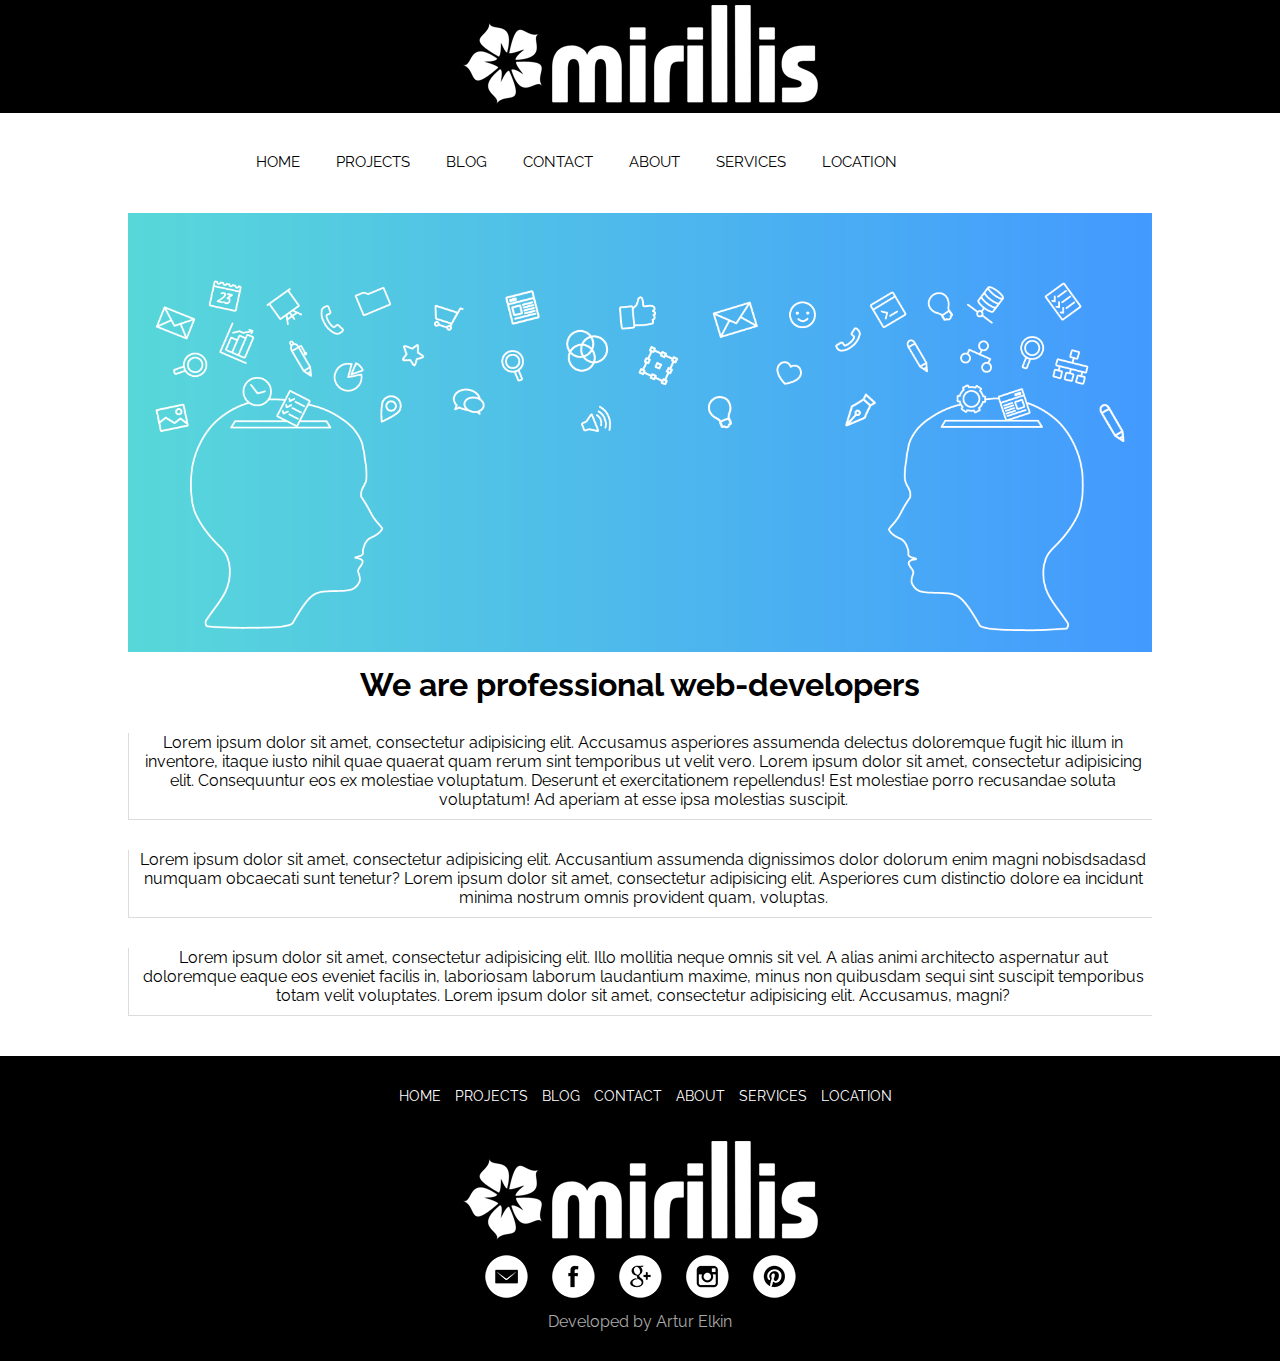
==== about.html @ da30e3fc "add some changes" ====
<!DOCTYPE html>
<html lang="en">
<head>
    <meta charset="UTF-8">
    <title>Title</title>
    <link rel="stylesheet" href="css/main.css">
    <link href="https://fonts.googleapis.com/css?family=Raleway" rel="stylesheet">
</head>
<body>
    <header>
        <div class="logo">
            <a href="index.html"><img src="img/logo.png" class="graphic-logo" alt="Logo"></a>
        </div>
        <nav>
            <div class="top-nav" id="my-topnav">
                <a href="index.html">HOME</a>
                <a href="projects.html">PROJECTS</a>
                <a href="blog.html">BLOG</a>
                <a href="contact.html">CONTACT</a>
                <a href="about.html">ABOUT</a>
                <a href="services.html">SERVICES</a>
                <a href="location.html">LOCATION</a>
                <a href="#" id="menu" class="icon">&#9776;</a>
            </div>
        </nav>
    </header>
    <main>
        <div class="about-container">
            <img src="img/about.png" alt="">
            <h1>We are professional web-developers</h1>
            <p>Lorem ipsum dolor sit amet, consectetur adipisicing elit. Accusamus asperiores assumenda delectus doloremque fugit hic illum in inventore, itaque iusto nihil quae quaerat quam rerum sint temporibus ut velit vero. Lorem ipsum dolor sit amet, consectetur adipisicing elit. Consequuntur eos ex molestiae voluptatum. Deserunt et exercitationem repellendus! Est molestiae porro recusandae soluta voluptatum! Ad aperiam at esse ipsa molestias suscipit. </p>
            <p>Lorem ipsum dolor sit amet, consectetur adipisicing elit. Accusantium assumenda dignissimos dolor dolorum enim magni nobisdsadasd numquam obcaecati sunt tenetur? Lorem ipsum dolor sit amet, consectetur adipisicing elit. Asperiores cum distinctio dolore ea incidunt minima nostrum omnis provident quam, voluptas.</p>
            <p>Lorem ipsum dolor sit amet, consectetur adipisicing elit. Illo mollitia neque omnis sit vel. A alias animi architecto aspernatur aut doloremque eaque eos eveniet facilis in, laboriosam laborum laudantium maxime, minus non quibusdam sequi sint suscipit temporibus totam velit voluptates. Lorem ipsum dolor sit amet, consectetur adipisicing elit. Accusamus, magni?</p>
        </div>
    </main>
    <footer>
        <nav>
            <a href="#">HOME</a>
            <a href="#">PROJECTS</a>
            <a href="#">BLOG</a>
            <a href="#">CONTACT</a>
            <a href="#">ABOUT</a>
            <a href="#">SERVICES</a>
            <a href="#">LOCATION</a>
        </nav>
        <div class="logo">
            <img class="graphic-logo" src="img/logo.png" alt="">
        </div>
        <div class="social">
            <img src="img/em.png" alt="">
            <img src="img/face.png" alt="">
            <img src="img/goo.png" alt="">
            <img src="img/inst.png" alt="">
            <img src="img/pint.png" alt="">
        </div>
        <p>Developed by Artur Elkin</p>

    </footer>

    <script src="js/script.js"></script>
</body>
</html>
---- css/main.css ----
* {
    margin: 0;
    padding: 0;
}

a {
    text-decoration: none;
}

li {
    text-decoration: none;
    list-style: none;
}

body {
    font-family: 'Raleway', sans-serif;
}

.logo {
    background-color: black;
    width: 100%;
    display: flex;
    justify-content: center;
}

.graphic-logo {
    padding: 5px;
    max-width: 100%;
    box-sizing: border-box;
}

nav {
    margin: auto;
    width: 800px;
    height: 50px;
}

.top-nav {
    background-color: #fff;
    font-size: 14px;
    margin-top: 40px;
}

.top-nav a {
    padding: 14px 16px;
    color: #000;
    text-align: center;
    font-size: 15px;
    transition: all 0.2s;
}

.mw-100 {
    max-width: 100%;
}

.top-nav a:hover {
    border-bottom: 2px solid black;
}

.top-nav .icon {
    display: none;
}

.advantages-container {
    display: flex;
    justify-content: center;
}

.advantages {
    padding-top: 40px;
    padding-bottom: 40px;
    width: 70%;
    display: flex;
    justify-content: space-between;
    text-align: center;
    flex-wrap: wrap;
}

.advantages-item {
    width: 30%;
}

footer {
    height: auto;
    margin: 0 auto;
    background-color: #000;
    text-align: center;
    padding: 30px;
}

footer a {
    color: white;
    font-size: 14px;
    margin-left: 10px;
}

footer nav a:hover {
    border-bottom: 1px solid white;
}

.social img {
    margin: 10px;
}

.social img:hover {
    background-color: #6B6B6B;
    border-radius: 45px;
}
footer p {
    color: darkgrey;
}

.gallery {
    width: 80%;
    margin: auto;
    display: flex;
    flex-wrap: wrap;
    margin-bottom: 50px;
}
.photo-item {
    width: 25%;
}
.photo-item img {
    width: 271px;
    height: 167px;
    box-sizing: border-box;
    max-width: 100%;
    opacity: 0.8;
    transition: all 0.5s;
}

.photo-item img:hover {
    opacity: 1;
}

.blog-container {
    margin: 48px auto;
    background-color: #fafafa;
    border-radius: 5px;
    box-shadow: rgba(0,0,0,0.2) 0px 4px 2px -2px;
    font-weight: 100;
    width: 50rem;
    box-sizing: border-box;
    max-width: 100%;
}
.blog-container a {
    color: #316262;
}
.blog-container a:hover {
    color: #A35151;
}
.blog-cover {
    background: url("../img/imgblog.jpg");
    background-size: cover;
    border-radius: 10px 10px 0 0;
    height: 30rem;
}
.blog-title {
    color: #333;
    font-weight: 100;
    display: flex;
    justify-content: center;
    margin-bottom: 10px;
}
.blog-tags ul {
    display: flex;
    flex-direction: row;
    flex-wrap: wrap;
    list-style: none;
    padding-left: 0;
    margin-top: 5px;
    justify-content: center;
}
.blog-tags li + li{
    margin-left: 10px;
}
.blog-tags li { 
    font-size: 18px;
}
.blog-footer {
    margin-top: 10px;
    display: flex;
    justify-content: center;
    opacity: 0.5;
}
.location h1 {
    display: flex;
    justify-content: center;
}
#map {
    margin: auto;
    margin-bottom: 10px;
    width: 60%;
    height: 400px;
}

.form {
    width: 50%;
    margin: 50px auto;
    padding: 20px;
    border: 2px solid black;
    -webkit-border-radius: 10px;
    -moz-border-radius: 10px;
    border-radius: 10px;
}
.feedback-input {
    color: #000;
    font-weight: 300;
    font-size: 16px;
    line-height: 22px;
    background-color: #fff;
    padding: 12px;
    margin-bottom: 5px;
    width: 100%;
    -webkit-box-sizing: border-box;
    -moz-box-sizing: border-box;
    box-sizing: border-box;
    border: 0px solid transparent;
    border-bottom: 1px solid black;
}

#comment {
    width: 100%;
    height: 100px;
    resize: vertical;
}

.button-submit {
    width: 100%;
    float: left;
    border: 0px solid transparent;
    background-color: #000;
    color: #fff;
    cursor: pointer;
    font-size: 18px;
    padding: 20px;
    font-weight: 300;
    transition: all 0.3s;
    margin-top: -4px;
}
.button-submit:hover {
    background-color: #fff;
    color: #000;
    border: 1px solid black;
}
.ease {
    width: 0;
    height: 70px;
}

.about-container {
    width: 80%;
    margin: 10px auto;
    margin-bottom: 40px;
    text-align: center;
}

.about-container img {
    max-width: 100%;
}
.about-container h1 {
    margin-top: 10px;
}
.about-container p {
    margin-top: 30px;
    padding: 0 0 10px 5px;
    border-bottom: 1px solid gainsboro;
    border-left: 1px solid gainsboro;
    transition: all 0.3s;
}
.about-container p:hover {
    border-left: 3px solid gainsboro;
}
@media screen and (max-width: 768px) {
    .top-nav a:not(:first-child) {
        display: none;
    }
    .top-nav a.icon {
        float: right;
        margin-top: -17px;
        display: block;
        color: #000;
    }
    nav {
        width: 100%;
    }
    .top-nav.responsive {
        position: relative;
    }
    .top-nav.responsive a.icon {
        position: absolute;
        right: 0;
        top: 0;
    }
    .top-nav.responsive a {
        float: none;
        display: block;
        text-align: left;
    }
    .advantages-item {
        width: 45%;
    }
    .photo-item {
        width: 45%;
        margin-left: 10px;
    }
    .blog-container {
        width: 28rem;
    }
}

@media screen and (max-width: 420px){
    .advantages {
        flex-direction: column;
    }
    .advantages-item {
        width: 100%;
    }
    .projects {
        display: flex;
        justify-content: center;
        align-items: center;
    }
    .gallery {
        width: auto;
        margin: auto
    }
    .photo-item {
        width: 70%;
        margin: 0 auto;
    }
    .blog-container {
        width: 20rem;
    }
}
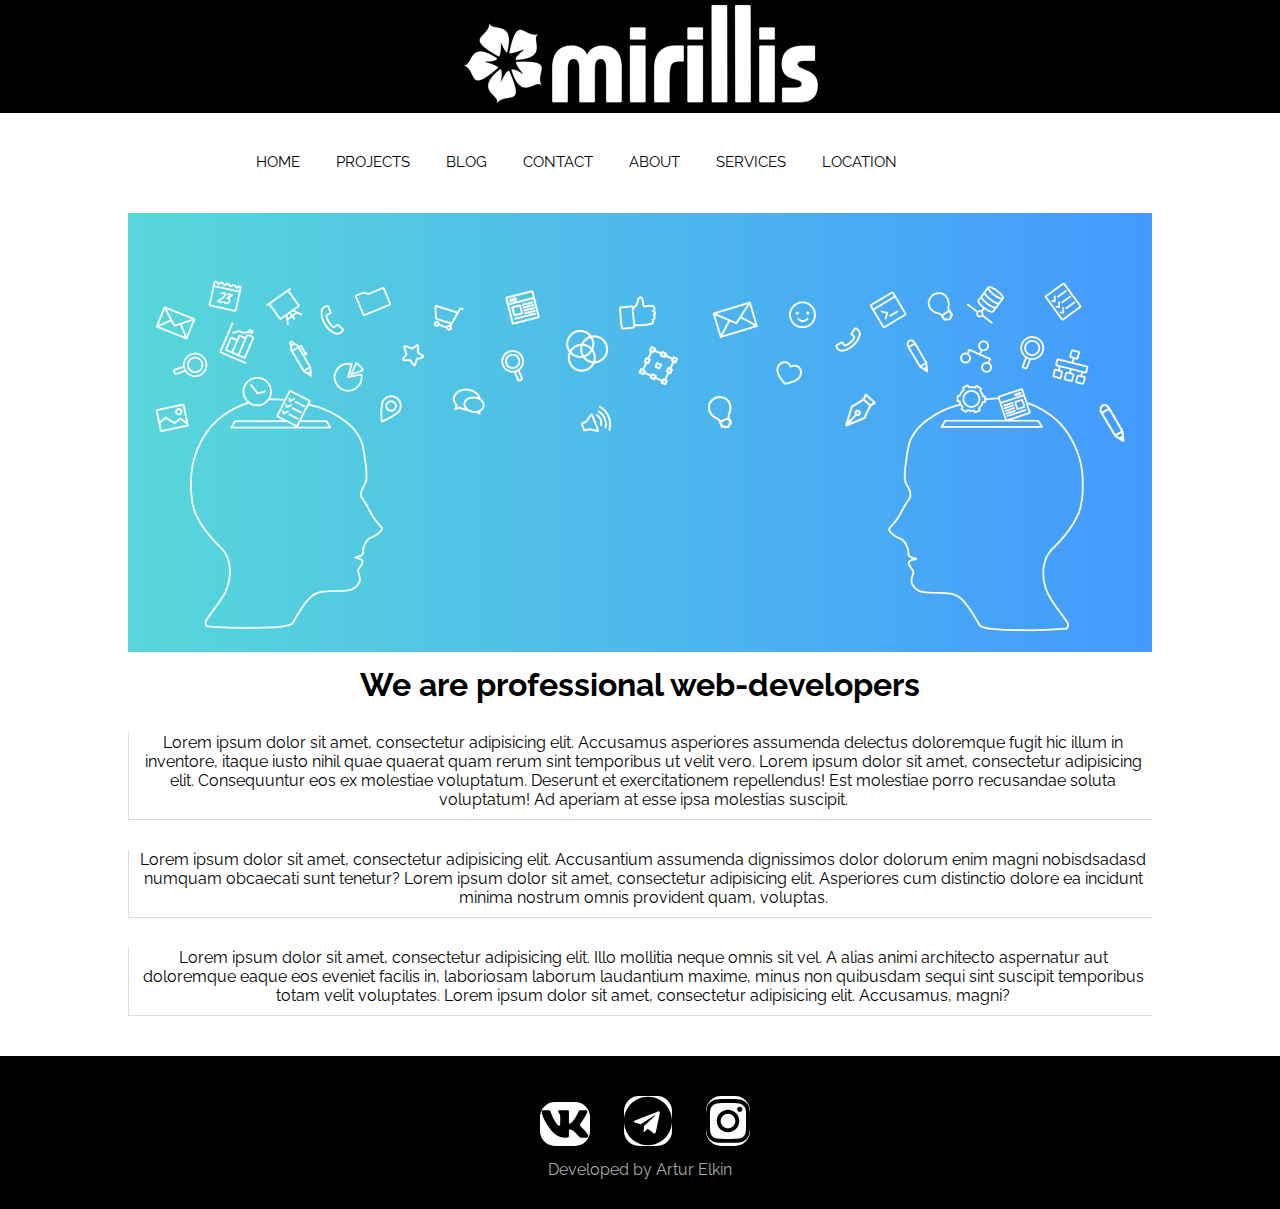
==== commit e2a67b32: "add new footer" ====
--- a/about.html
+++ b/about.html
@@ -34,27 +34,12 @@
         </div>
     </main>
     <footer>
-        <nav>
-            <a href="#">HOME</a>
-            <a href="#">PROJECTS</a>
-            <a href="#">BLOG</a>
-            <a href="#">CONTACT</a>
-            <a href="#">ABOUT</a>
-            <a href="#">SERVICES</a>
-            <a href="#">LOCATION</a>
-        </nav>
-        <div class="logo">
-            <img class="graphic-logo" src="img/logo.png" alt="">
-        </div>
         <div class="social">
-            <img src="img/em.png" alt="">
-            <img src="img/face.png" alt="">
-            <img src="img/goo.png" alt="">
-            <img src="img/inst.png" alt="">
-            <img src="img/pint.png" alt="">
+            <a href="https://vk.com/workout_ka4er"><img src="img/vk.svg" alt=""></a>
+            <a href="https://t.me/carsaddict"><img src="img/telegram.svg" alt="tg"></a>
+            <a href="https://www.instagram.com/workout_ka4er/"><img src="img/instagram.svg" alt="inst"></a>
         </div>
         <p>Developed by Artur Elkin</p>
-
     </footer>
 
     <script src="js/script.js"></script>
--- a/css/main.css
+++ b/css/main.css
@@ -98,13 +98,16 @@
     border-bottom: 1px solid white;
 }
 
-.social img {
+.social a img {
     margin: 10px;
-}
-
-.social img:hover {
+    max-width: 50px;
+    max-height: 50px;
+    background-color: white;
+    border-radius: 15px;
+}
+
+.social a img:hover {
     background-color: #6B6B6B;
-    border-radius: 45px;
 }
 footer p {
     color: darkgrey;
@@ -143,12 +146,15 @@
     box-sizing: border-box;
     max-width: 100%;
 }
+
 .blog-container a {
     color: #316262;
 }
+
 .blog-container a:hover {
     color: #A35151;
 }
+
 .blog-cover {
     background: url("../img/imgblog.jpg");
     background-size: cover;
@@ -261,6 +267,7 @@
 .about-container h1 {
     margin-top: 10px;
 }
+
 .about-container p {
     margin-top: 30px;
     padding: 0 0 10px 5px;
@@ -268,8 +275,35 @@
     border-left: 1px solid gainsboro;
     transition: all 0.3s;
 }
+
 .about-container p:hover {
-    border-left: 3px solid gainsboro;
+    border-left: 5px solid gainsboro;
+}
+
+.services {
+    width: 70%;
+    margin: 10px auto;
+    text-align: center;
+}
+
+.services img {
+    max-width: 100%;
+}
+
+.services-container {
+    margin-top: 30px;
+    display: grid;
+    grid-template-columns: auto auto;
+    grid-gap: 30px 100px;
+}
+.services-container-block {
+    border-left: 1px solid gainsboro;
+    padding: 5px;
+    transition: all .3s;
+}
+
+.services-container-block:hover {
+    border-left: 5px solid gainsboro;
 }
 @media screen and (max-width: 768px) {
     .top-nav a:not(:first-child) {
@@ -307,6 +341,9 @@
     .blog-container {
         width: 28rem;
     }
+    .services-container {
+        grid-template-columns: auto;
+    }
 }
 
 @media screen and (max-width: 420px){
@@ -332,4 +369,5 @@
     .blog-container {
         width: 20rem;
     }
+
 }